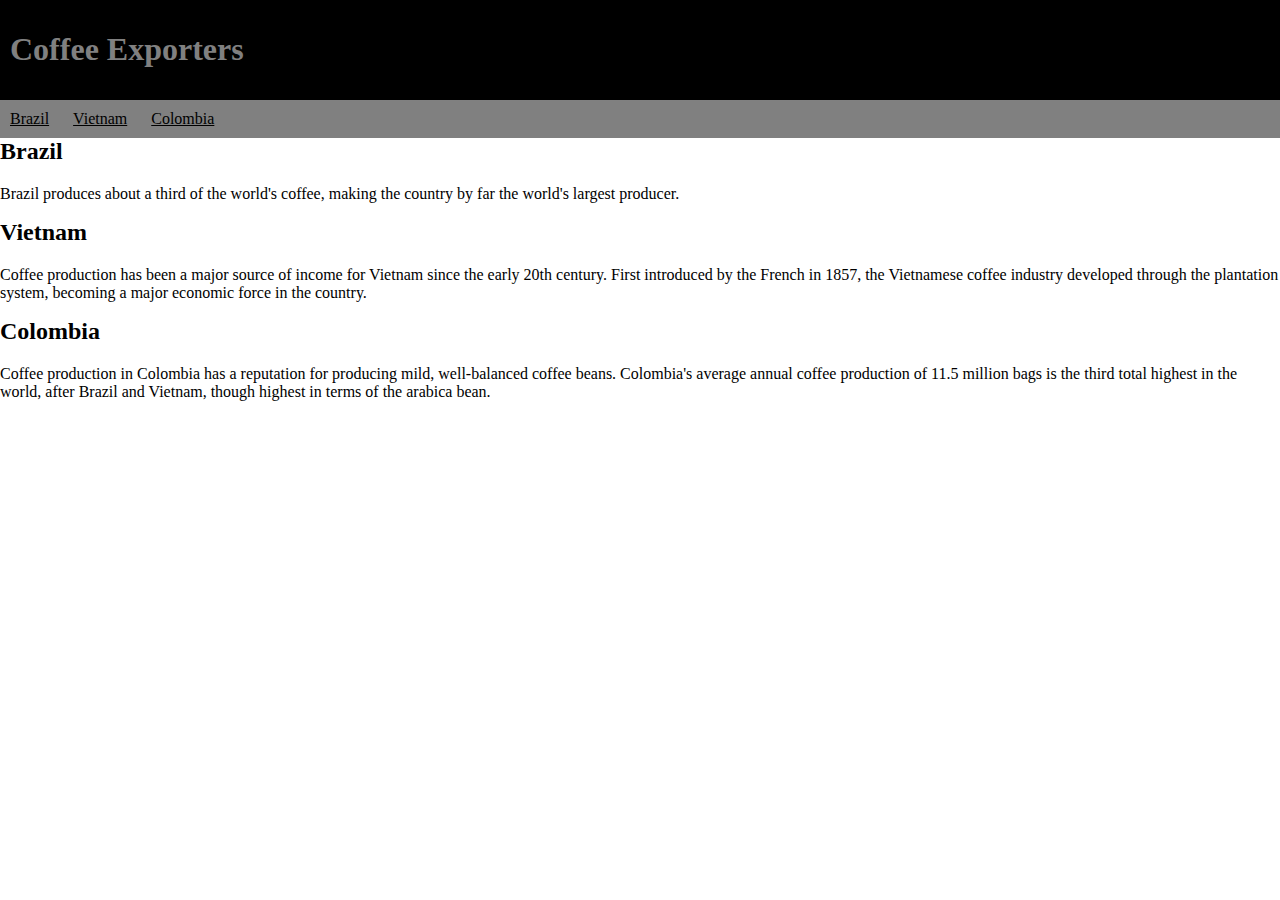
==== 02 Homework.html @ 56f71f16 "описание изменений" ====
<!DOCTYPE html>
<html lang="en">
    <head>
        <meta charset="UTF-8">
        <title>Coffee: Exporters</title>
        <link rel="stylesheet" href="./style.css">
    </head>
    <body>
        <header>
            <h1>Coffee Exporters</h1>
        </header>
        <nav>
            <ul>
                <li><a href="https://en.wikipedia.org/wiki/Coffee_production_in_Brazil">Brazil</a></li>
                <li><a href="https://en.wikipedia.org/wiki/Coffee_production_in_Vietnam">Vietnam</a></li>
                <li><a href="https://en.wikipedia.org/wiki/Coffee_production_in_Colombia">Colombia</a></li>
            </ul>
        </nav>
        <main>
            <section id="brazil">
                <h2>Brazil</h2>
                <p>
                  Brazil produces about a third of the world's coffee, making the country by far the world's largest producer.
                </p>
            </section>
            <section id="vietnam">
                <h2>Vietnam</h2>
                <p>
                  Coffee production has been a major source of income for Vietnam since the early 20th century. First introduced by the French in 1857, the Vietnamese coffee industry developed through the plantation system, becoming a major economic force in the country.
                </p>
            </section>
            <section id="colombia">
                <h2>Colombia</h2>
                <p>
                  Coffee production in Colombia has a reputation for producing mild, well-balanced coffee beans. Colombia's average annual coffee production of 11.5 million bags is the third total highest in the world, after Brazil and Vietnam, though highest in terms of the arabica bean.
                </p>
            </section>
        </main>
    </body>
</html>
---- style.css ----
body {
    margin: 0;
  }
  
  header {
    background-color: black;
    color: grey;
    padding: 10px;
  }
  
  nav {
    background-color: gray;
    padding: 10px;
  }
  
  nav ul {
    margin: 0;
    padding: 0;
  }
  
  nav li {
    display: inline-block;
    margin-right: 20px;
  }
  
  nav a {
    color: black;
  }
  
  section h2 {
    margin-top: 0;
  }
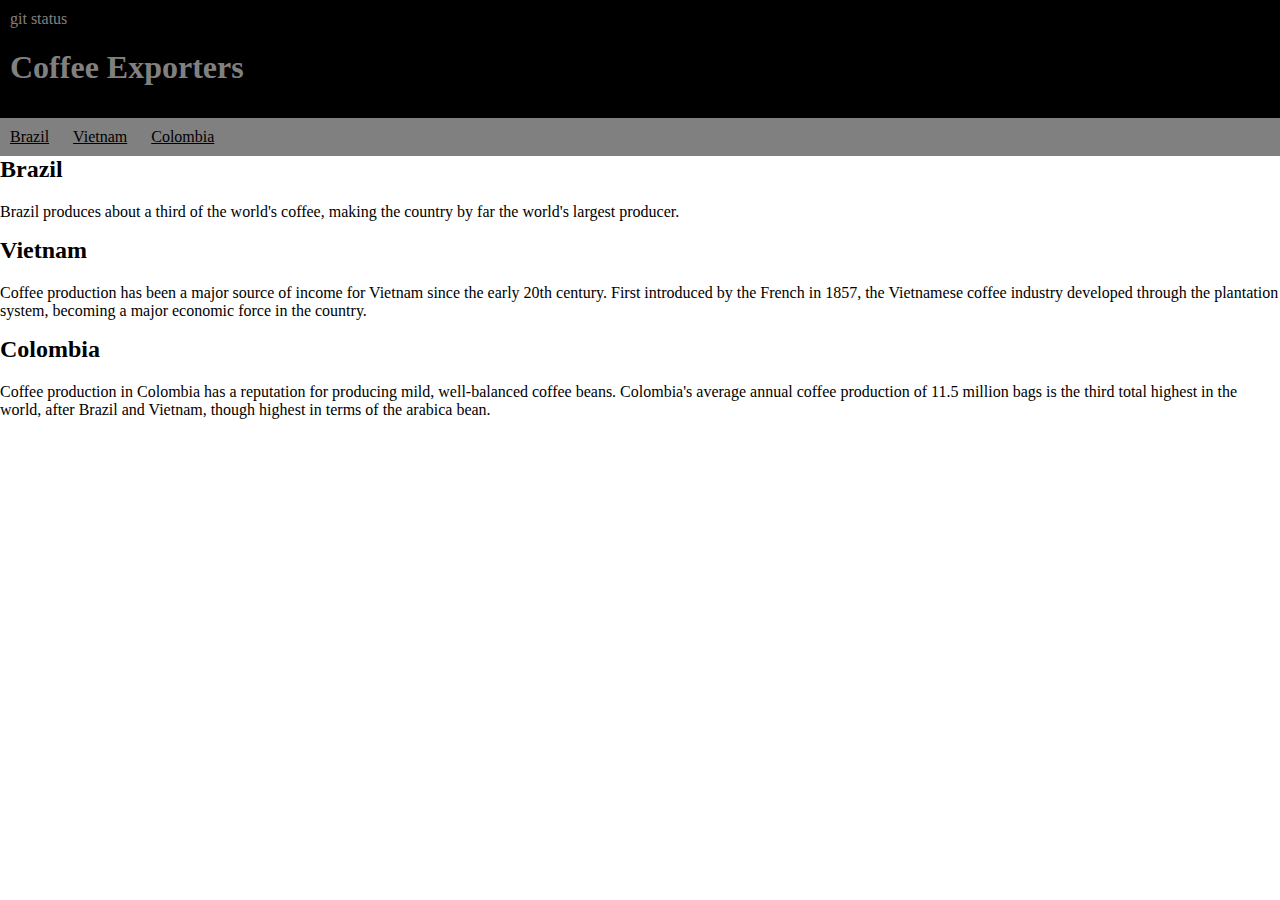
==== commit 40cf47a3: "main" ====
--- a/02 Homework.html
+++ b/02 Homework.html
@@ -6,7 +6,7 @@
         <link rel="stylesheet" href="./style.css">
     </head>
     <body>
-        <header>
+        <header>git status
             <h1>Coffee Exporters</h1>
         </header>
         <nav>
